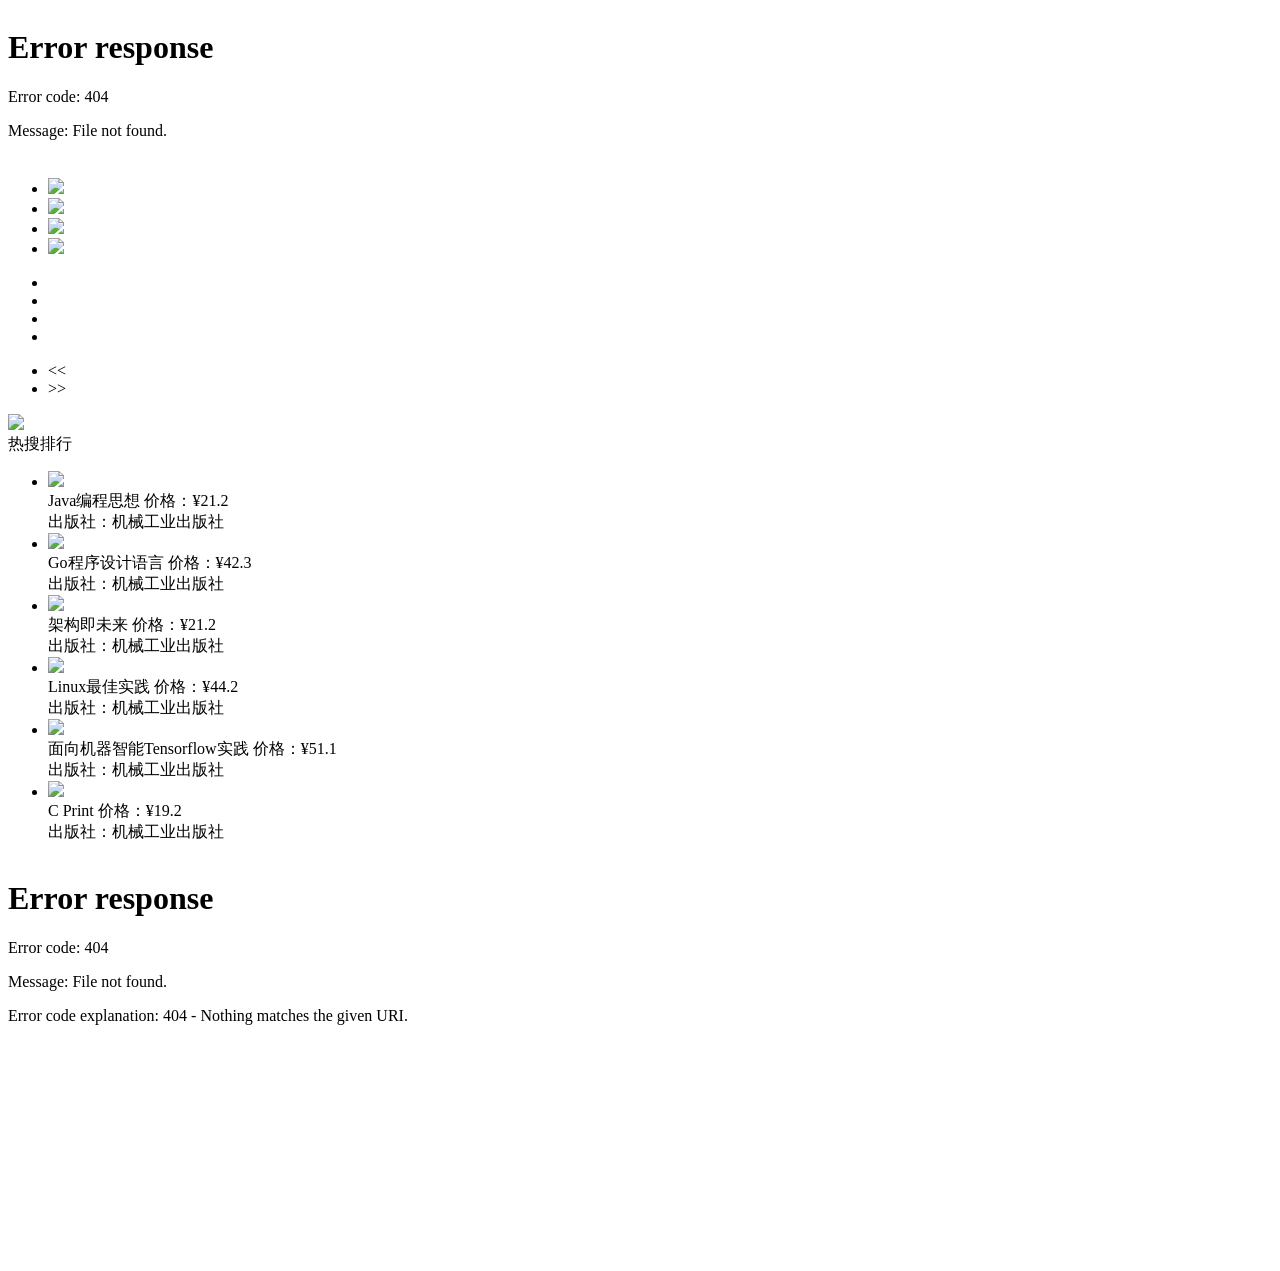
==== DangDangBook/application/index/view/index/index.html @ a4b0f5a0 "version 0.1" ====
<!DOCTYPE html>
<html>
	<head>
		<meta charset="UTF-8">
		<title></title>
		
		<link rel="stylesheet" href="/DangDangWeb/public/static/css/index.css" />
		<link rel="stylesheet" href="/DangDangWeb/public/static/css/top_bottom.css" />
		<link rel="stylesheet" href="/DangDangWeb/public/static/css/unify.css" />
		
		<!--<script type="text/javascript" src="js/index.js" ></script>-->
	</head>
	<body>
		
		<div class="mainDiv">
			
			<iframe MARGINWIDTH=0 MARGINHEIGHT=0 HSPACE=0 VSPACE=0 FRAMEBORDER=0 
				SCROLLING=no src="/DangDangWeb/public/common/top.html" width="100%"  height=""></iframe>
			
			<div class="container">
				
				<div id="box" class="topScrollPicture">
        			<div>
        				<ul id="image">
           					<li class="image_show"><img src="/DangDangWeb/public/static/img/banner/banner4.png"/></li>
            				<li><img src="/DangDangWeb/public/static/img/banner/banner1.png"/></li>
            				<li><img src="/DangDangWeb/public/static/img/banner/banner2.png"/></li>
            				<li><img src="/DangDangWeb/public/static/img/banner/banner3.png"/></li>
        				</ul>
        			</div>
        			<div>
        				<ul id="list">
            				<li class="list_show"></li>
            				<li></li>
            				<li></li>
            				<li></li>
        				</ul>
        			</div>
        			<div>
        				<ul class="round" id="round">
            				<li class="round_l" id="round_l"><<</li>
            				<li class="round_r" id="round_r">>></li>
        				</ul>
        			</div>
				</div>
				
				<div class="subtitle">
					<div><img src="/DangDangWeb/public/static/img/banner/icon.png"/></div>
					<div><span class="title">热搜排行</span></div>
				</div>
				<div class="bookList">
					<ul>
						<li>
							<div class="bookInfo">
								<div><img src="/DangDangWeb/public/static/img/goods/9787111213826/detail1big.jpg"/></div>
								<div>
									<span class="bookName">Java编程思想</span>
									<span class="bookPricePress">
										价格：¥21.2
										<br />出版社：机械工业出版社
									</span>
								</div>
							</div>
						</li>
						<li>
							<div class="bookInfo">
								<div><img src="/DangDangWeb/public/static/img/goods/9787111526285/detail1big.jpg"/></div>
								<div>
									<span class="bookName">Go程序设计语言</span>
									<span class="bookPricePress">
										价格：¥42.3
										<br />出版社：机械工业出版社
									</span>
								</div>
							</div>
						</li>
						<li>
							<div class="bookInfo">
								<div><img src="/DangDangWeb/public/static/img/goods/9787111532644/detail1big.jpg"/></div>
								<div>
									<span class="bookName">架构即未来</span>
									<span class="bookPricePress">
										价格：¥21.2
										<br />出版社：机械工业出版社
									</span>
								</div>
							</div>
						</li>
						<li>
							<div class="bookInfo">
								<div><img src="/DangDangWeb/public/static/img/goods/9787111545682/detail1big.jpg"/></div>
								<div>
									<span class="bookName">Linux最佳实践</span>
									<span class="bookPricePress">
										价格：¥44.2
										<br />出版社：机械工业出版社
									</span>
								</div>
							</div>
						</li>
						<li>
							<div class="bookInfo">
								<div><img src="/DangDangWeb/public/static/img/goods/9787111563891/detail1big.jpg"/></div>
								<div>
									<span class="bookName">面向机器智能Tensorflow实践</span>
									<span class="bookPricePress">
										价格：¥51.1
										<br />出版社：机械工业出版社
									</span>
								</div>
							</div>
						</li>
						<li>
							<div class="bookInfo">
								<div><img src="/DangDangWeb/public/static/img/goods/9787115130228/detail1big.jpg"/></div>
								<div>
									<span class="bookName">C Print</span>
									<span class="bookPricePress">
										价格：¥19.2
										<br />出版社：机械工业出版社
									</span>
								</div>
							</div>
						</li>
					</ul>
				</div>
			</div>
			
			<iframe MARGINWIDTH=0 MARGINHEIGHT=0 HSPACE=0 VSPACE=0 FRAMEBORDER=0 
				SCROLLING=no src="/DangDangWeb/public/common/bottom.html" width="100%"  height="400px"></iframe>
		</div>
		<script type="text/javascript" src="/DangDangWeb/public/static/js/index.js" ></script>
	</body>
</html>
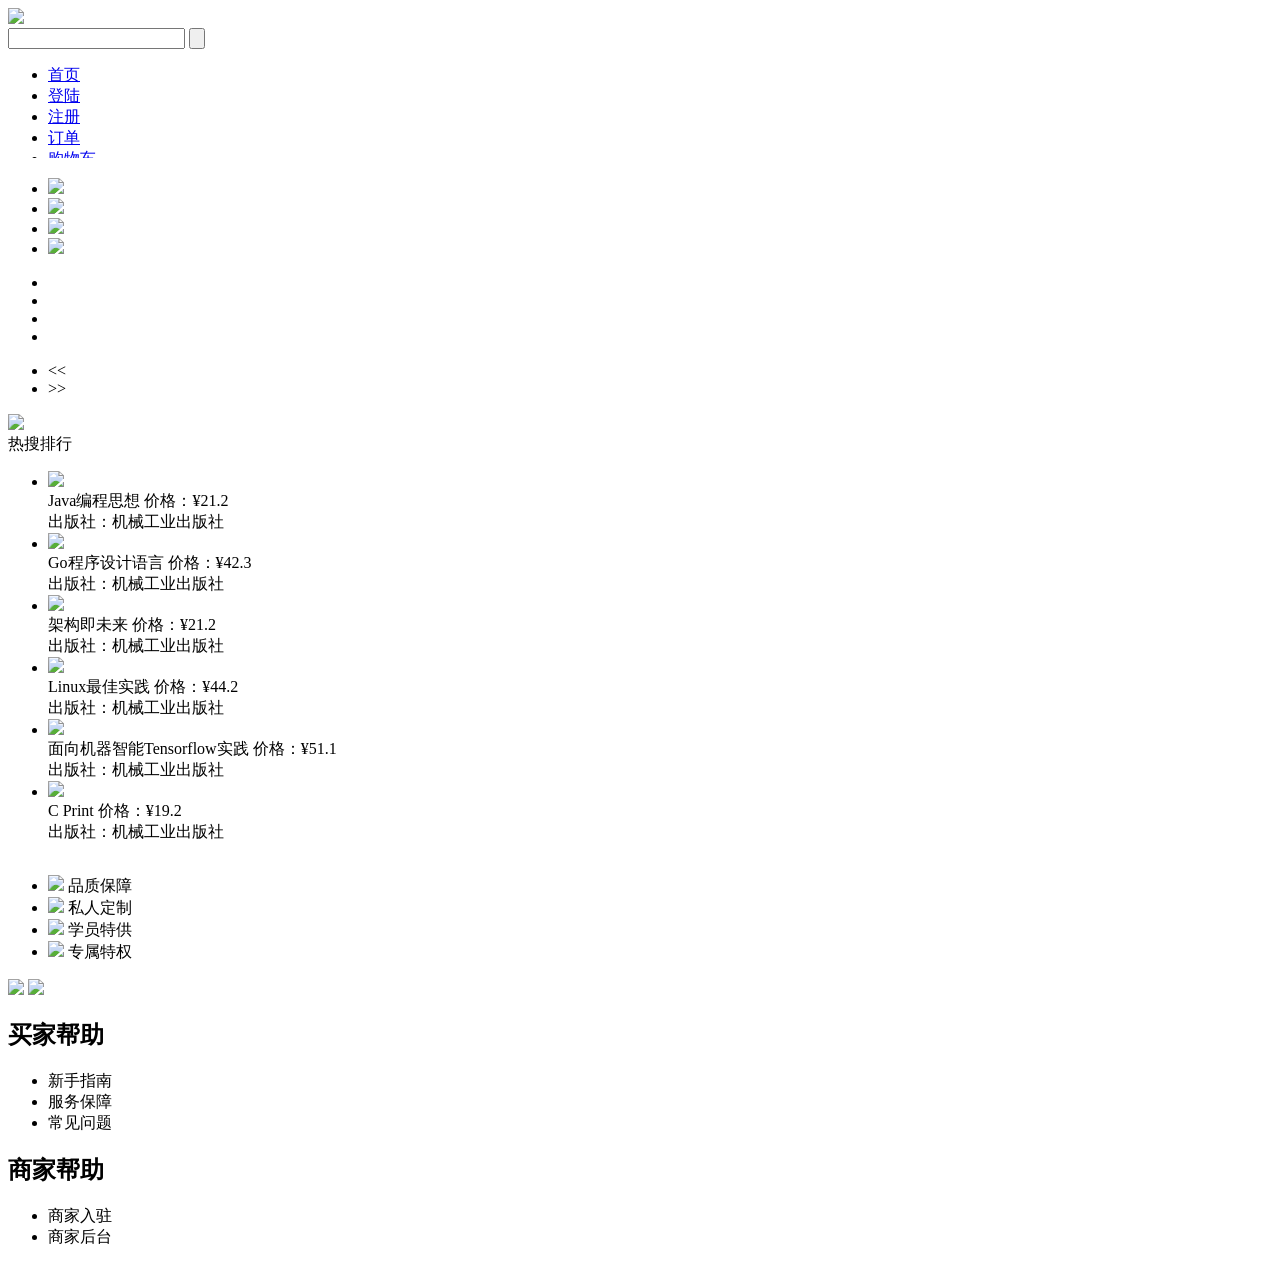
==== commit c9f4069c: "version 0.2" ====
--- a/DangDangBook/application/index/view/index/index.html
+++ b/DangDangBook/application/index/view/index/index.html
@@ -6,9 +6,9 @@
 		<meta charset="UTF-8">
 		<title></title>
 		
-		<link rel="stylesheet" href="/DangDangWeb/public/static/css/index.css" />
-		<link rel="stylesheet" href="/DangDangWeb/public/static/css/top_bottom.css" />
-		<link rel="stylesheet" href="/DangDangWeb/public/static/css/unify.css" />
+		<link rel="stylesheet" href="/DangDangBook/public/front_static/css/index.css" />
+		<link rel="stylesheet" href="/DangDangBook/public/front_static/css/top_bottom.css" />
+		<link rel="stylesheet" href="/DangDangBook/public/front_static/css/unify.css" />
 		
 		<!--<script type="text/javascript" src="js/index.js" ></script>-->
 	</head>
@@ -17,17 +17,17 @@
 		<div class="mainDiv">
 			
 			<iframe MARGINWIDTH=0 MARGINHEIGHT=0 HSPACE=0 VSPACE=0 FRAMEBORDER=0 
-				SCROLLING=no src="/DangDangWeb/public/common/top.html" width="100%"  height=""></iframe>
+				SCROLLING=no src="/DangDangBook/public/front_common/top.html" width="100%"  height=""></iframe>
 			
 			<div class="container">
 				
 				<div id="box" class="topScrollPicture">
         			<div>
         				<ul id="image">
-           					<li class="image_show"><img src="/DangDangWeb/public/static/img/banner/banner4.png"/></li>
-            				<li><img src="/DangDangWeb/public/static/img/banner/banner1.png"/></li>
-            				<li><img src="/DangDangWeb/public/static/img/banner/banner2.png"/></li>
-            				<li><img src="/DangDangWeb/public/static/img/banner/banner3.png"/></li>
+           					<li class="image_show"><img src="/DangDangBook/public/front_static/img/banner/banner4.png"/></li>
+            				<li><img src="/DangDangBook/public/front_static/img/banner/banner1.png"/></li>
+            				<li><img src="/DangDangBook/public/front_static/img/banner/banner2.png"/></li>
+            				<li><img src="/DangDangBook/public/front_static/img/banner/banner3.png"/></li>
         				</ul>
         			</div>
         			<div>
@@ -47,14 +47,14 @@
 				</div>
 				
 				<div class="subtitle">
-					<div><img src="/DangDangWeb/public/static/img/banner/icon.png"/></div>
+					<div><img src="/DangDangBook/public/front_static/img/banner/icon.png"/></div>
 					<div><span class="title">热搜排行</span></div>
 				</div>
 				<div class="bookList">
 					<ul>
 						<li>
 							<div class="bookInfo">
-								<div><img src="/DangDangWeb/public/static/img/goods/9787111213826/detail1big.jpg"/></div>
+								<div><img src="/DangDangBook/public/front_static/img/goods/9787111213826/detail1big.jpg"/></div>
 								<div>
 									<span class="bookName">Java编程思想</span>
 									<span class="bookPricePress">
@@ -66,7 +66,7 @@
 						</li>
 						<li>
 							<div class="bookInfo">
-								<div><img src="/DangDangWeb/public/static/img/goods/9787111526285/detail1big.jpg"/></div>
+								<div><img src="/DangDangBook/public/front_static/img/goods/9787111526285/detail1big.jpg"/></div>
 								<div>
 									<span class="bookName">Go程序设计语言</span>
 									<span class="bookPricePress">
@@ -78,7 +78,7 @@
 						</li>
 						<li>
 							<div class="bookInfo">
-								<div><img src="/DangDangWeb/public/static/img/goods/9787111532644/detail1big.jpg"/></div>
+								<div><img src="/DangDangBook/public/front_static/img/goods/9787111532644/detail1big.jpg"/></div>
 								<div>
 									<span class="bookName">架构即未来</span>
 									<span class="bookPricePress">
@@ -90,7 +90,7 @@
 						</li>
 						<li>
 							<div class="bookInfo">
-								<div><img src="/DangDangWeb/public/static/img/goods/9787111545682/detail1big.jpg"/></div>
+								<div><img src="/DangDangBook/public/front_static/img/goods/9787111545682/detail1big.jpg"/></div>
 								<div>
 									<span class="bookName">Linux最佳实践</span>
 									<span class="bookPricePress">
@@ -102,7 +102,7 @@
 						</li>
 						<li>
 							<div class="bookInfo">
-								<div><img src="/DangDangWeb/public/static/img/goods/9787111563891/detail1big.jpg"/></div>
+								<div><img src="/DangDangBook/public/front_static/img/goods/9787111563891/detail1big.jpg"/></div>
 								<div>
 									<span class="bookName">面向机器智能Tensorflow实践</span>
 									<span class="bookPricePress">
@@ -114,7 +114,7 @@
 						</li>
 						<li>
 							<div class="bookInfo">
-								<div><img src="/DangDangWeb/public/static/img/goods/9787115130228/detail1big.jpg"/></div>
+								<div><img src="/DangDangBook/public/front_static/img/goods/9787115130228/detail1big.jpg"/></div>
 								<div>
 									<span class="bookName">C Print</span>
 									<span class="bookPricePress">
@@ -129,8 +129,8 @@
 			</div>
 			
 			<iframe MARGINWIDTH=0 MARGINHEIGHT=0 HSPACE=0 VSPACE=0 FRAMEBORDER=0 
-				SCROLLING=no src="/DangDangWeb/public/common/bottom.html" width="100%"  height="400px"></iframe>
+				SCROLLING=no src="/DangDangBook/public/front_common/bottom.html" width="100%"  height="400px"></iframe>
 		</div>
-		<script type="text/javascript" src="/DangDangWeb/public/static/js/index.js" ></script>
+		<script type="text/javascript" src="/DangDangBook/public/front_static/js/index.js" ></script>
 	</body>
 </html>
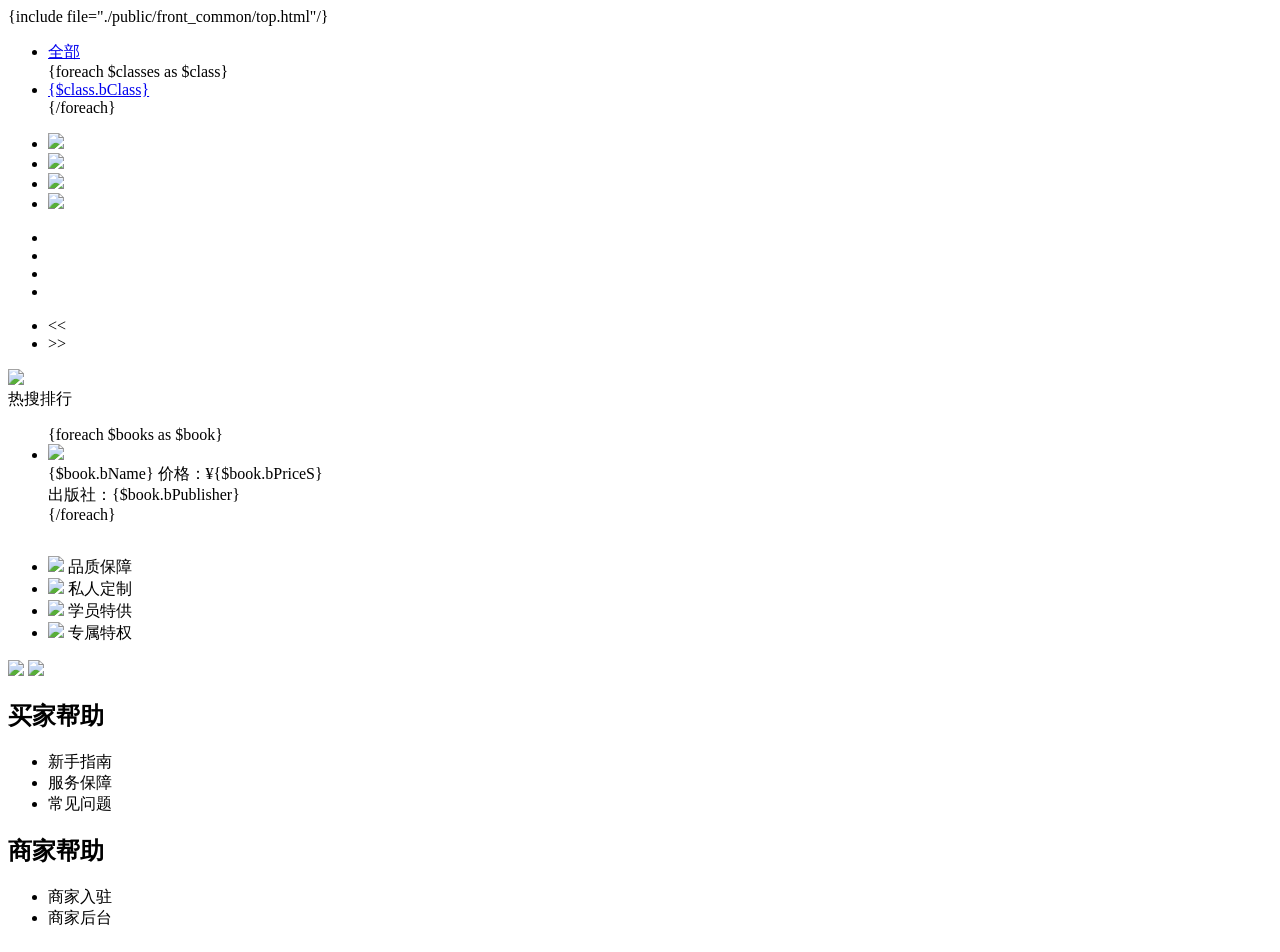
==== commit 01f19486: "version 1.1" ====
--- a/DangDangBook/application/index/view/index/index.html
+++ b/DangDangBook/application/index/view/index/index.html
@@ -15,12 +15,20 @@
 	<body>
 		
 		<div class="mainDiv">
+			{include  file="./public/front_common/top.html"/}
 			
-			<iframe MARGINWIDTH=0 MARGINHEIGHT=0 HSPACE=0 VSPACE=0 FRAMEBORDER=0 
-				SCROLLING=no src="/DangDangBook/public/front_common/top.html" width="100%"  height=""></iframe>
 			
 			<div class="container">
 				
+				<div class="bookClass">
+					<ul>
+						<li><a href="{:url('index/index')}">全部</a></li>
+						{foreach $classes as $class}
+						<li><a href="{:url('index/bookClass')}?class={$class.bClass}">{$class.bClass}</a></li>
+						{/foreach}
+					</ul>
+				</div>
+					
 				<div id="box" class="topScrollPicture">
         			<div>
         				<ul id="image">
@@ -52,78 +60,22 @@
 				</div>
 				<div class="bookList">
 					<ul>
+						
+						{foreach $books as $book}
 						<li>
 							<div class="bookInfo">
-								<div><img src="/DangDangBook/public/front_static/img/goods/9787111213826/detail1big.jpg"/></div>
-								<div>
-									<span class="bookName">Java编程思想</span>
+								<div class="image"><a href="{:url('bookdetail/detail')}?bookID={$book.bookID}"><img src="{$book.bPicture}"/></a></div>
+								<div class="info">
+									<span class="bookName">{$book.bName}</span>
 									<span class="bookPricePress">
-										价格：¥21.2
-										<br />出版社：机械工业出版社
+										价格：¥{$book.bPriceS}
+										<br />出版社：{$book.bPublisher}
 									</span>
 								</div>
 							</div>
 						</li>
-						<li>
-							<div class="bookInfo">
-								<div><img src="/DangDangBook/public/front_static/img/goods/9787111526285/detail1big.jpg"/></div>
-								<div>
-									<span class="bookName">Go程序设计语言</span>
-									<span class="bookPricePress">
-										价格：¥42.3
-										<br />出版社：机械工业出版社
-									</span>
-								</div>
-							</div>
-						</li>
-						<li>
-							<div class="bookInfo">
-								<div><img src="/DangDangBook/public/front_static/img/goods/9787111532644/detail1big.jpg"/></div>
-								<div>
-									<span class="bookName">架构即未来</span>
-									<span class="bookPricePress">
-										价格：¥21.2
-										<br />出版社：机械工业出版社
-									</span>
-								</div>
-							</div>
-						</li>
-						<li>
-							<div class="bookInfo">
-								<div><img src="/DangDangBook/public/front_static/img/goods/9787111545682/detail1big.jpg"/></div>
-								<div>
-									<span class="bookName">Linux最佳实践</span>
-									<span class="bookPricePress">
-										价格：¥44.2
-										<br />出版社：机械工业出版社
-									</span>
-								</div>
-							</div>
-						</li>
-						<li>
-							<div class="bookInfo">
-								<div><img src="/DangDangBook/public/front_static/img/goods/9787111563891/detail1big.jpg"/></div>
-								<div>
-									<span class="bookName">面向机器智能Tensorflow实践</span>
-									<span class="bookPricePress">
-										价格：¥51.1
-										<br />出版社：机械工业出版社
-									</span>
-								</div>
-							</div>
-						</li>
-						<li>
-							<div class="bookInfo">
-								<div><img src="/DangDangBook/public/front_static/img/goods/9787115130228/detail1big.jpg"/></div>
-								<div>
-									<span class="bookName">C Print</span>
-									<span class="bookPricePress">
-										价格：¥19.2
-										<br />出版社：机械工业出版社
-									</span>
-								</div>
-							</div>
-						</li>
+						{/foreach}
+						
 					</ul>
 				</div>
 			</div>
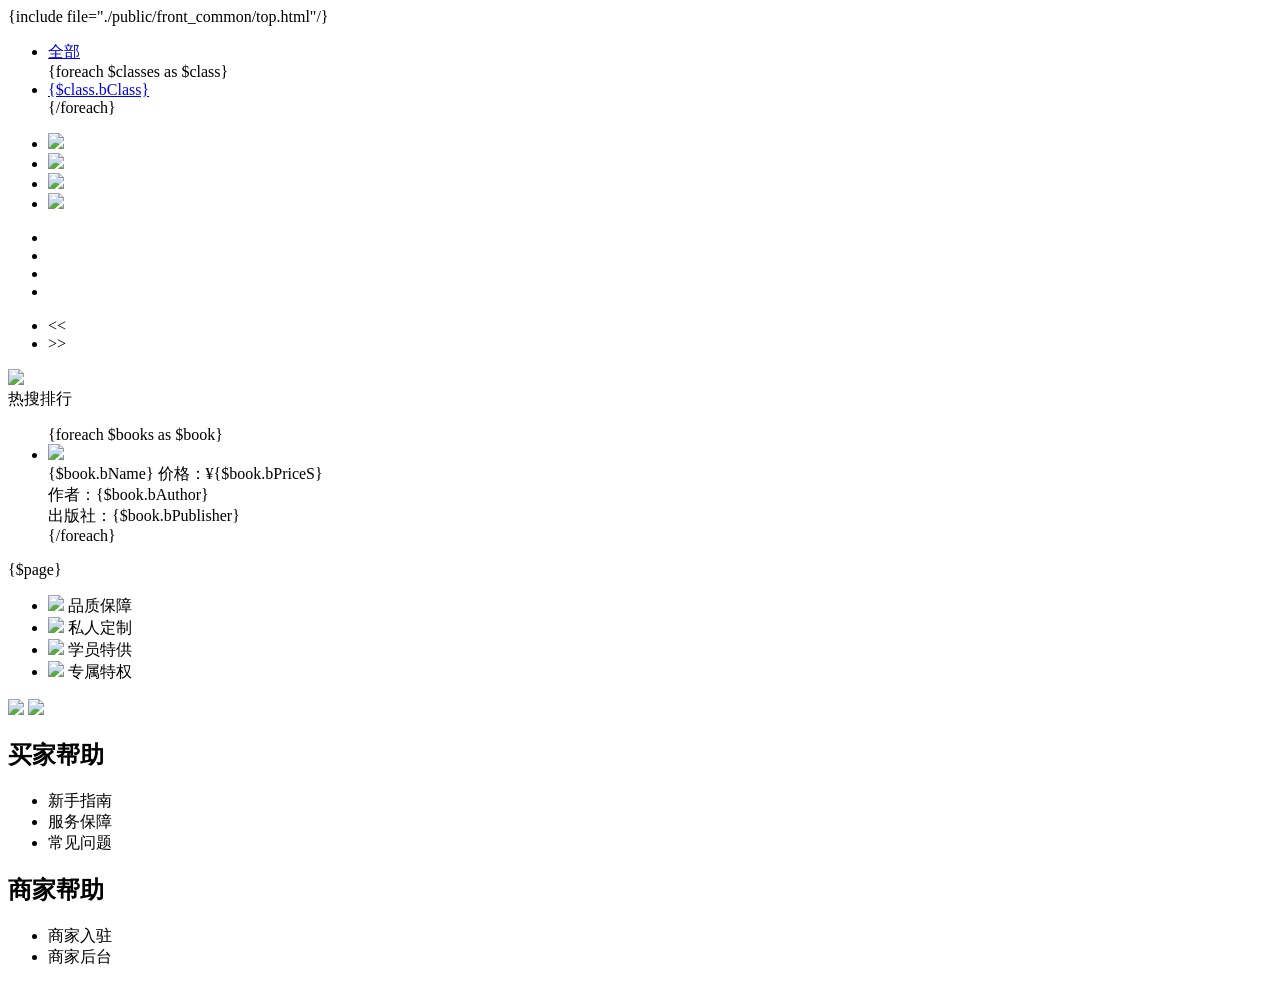
==== commit 40d31a1c: "version 2.0" ====
--- a/DangDangBook/application/index/view/index/index.html
+++ b/DangDangBook/application/index/view/index/index.html
@@ -9,7 +9,7 @@
 		<link rel="stylesheet" href="/DangDangBook/public/front_static/css/index.css" />
 		<link rel="stylesheet" href="/DangDangBook/public/front_static/css/top_bottom.css" />
 		<link rel="stylesheet" href="/DangDangBook/public/front_static/css/unify.css" />
-		
+		<script type="text/javascript" src="/DangDangBook/public/front_static/js/jquery-1.4.2.js"></script>
 		<!--<script type="text/javascript" src="js/index.js" ></script>-->
 	</head>
 	<body>
@@ -19,6 +19,7 @@
 			
 			
 			<div class="container">
+				
 				
 				<div class="bookClass">
 					<ul>
@@ -32,10 +33,10 @@
 				<div id="box" class="topScrollPicture">
         			<div>
         				<ul id="image">
-           					<li class="image_show"><img src="/DangDangBook/public/front_static/img/banner/banner4.png"/></li>
-            				<li><img src="/DangDangBook/public/front_static/img/banner/banner1.png"/></li>
-            				<li><img src="/DangDangBook/public/front_static/img/banner/banner2.png"/></li>
-            				<li><img src="/DangDangBook/public/front_static/img/banner/banner3.png"/></li>
+           					<li class="image_show"><a href="{:url('bookdetail/detail')}?bookID=23617284"><img src="/DangDangBook/public/front_static/img/banner/banner4.png"/></a></li>
+            				<li><a href="{:url('bookdetail/detail')}?bookID=24242197"><img src="/DangDangBook/public/front_static/img/banner/banner1.png"/></a></li>
+            				<li><a href="{:url('bookdetail/detail')}?bookID=25065057"><img src="/DangDangBook/public/front_static/img/banner/banner2.png"/></a></li>
+            				<li><a href="{:url('bookdetail/detail')}?bookID=25060095"><img src="/DangDangBook/public/front_static/img/banner/banner3.png"/></a></li>
         				</ul>
         			</div>
         			<div>
@@ -68,8 +69,10 @@
 								<div class="info">
 									<span class="bookName">{$book.bName}</span>
 									<span class="bookPricePress">
-										价格：¥{$book.bPriceS}
-										<br />出版社：{$book.bPublisher}
+										价格：¥{$book.bPriceS}<br />
+										作者：{$book.bAuthor}<br />
+										出版社：{$book.bPublisher}
+										
 									</span>
 								</div>
 							</div>
@@ -78,6 +81,8 @@
 						
 					</ul>
 				</div>
+				
+				<div class="page">{$page}</div>
 			</div>
 			
 			<iframe MARGINWIDTH=0 MARGINHEIGHT=0 HSPACE=0 VSPACE=0 FRAMEBORDER=0 
